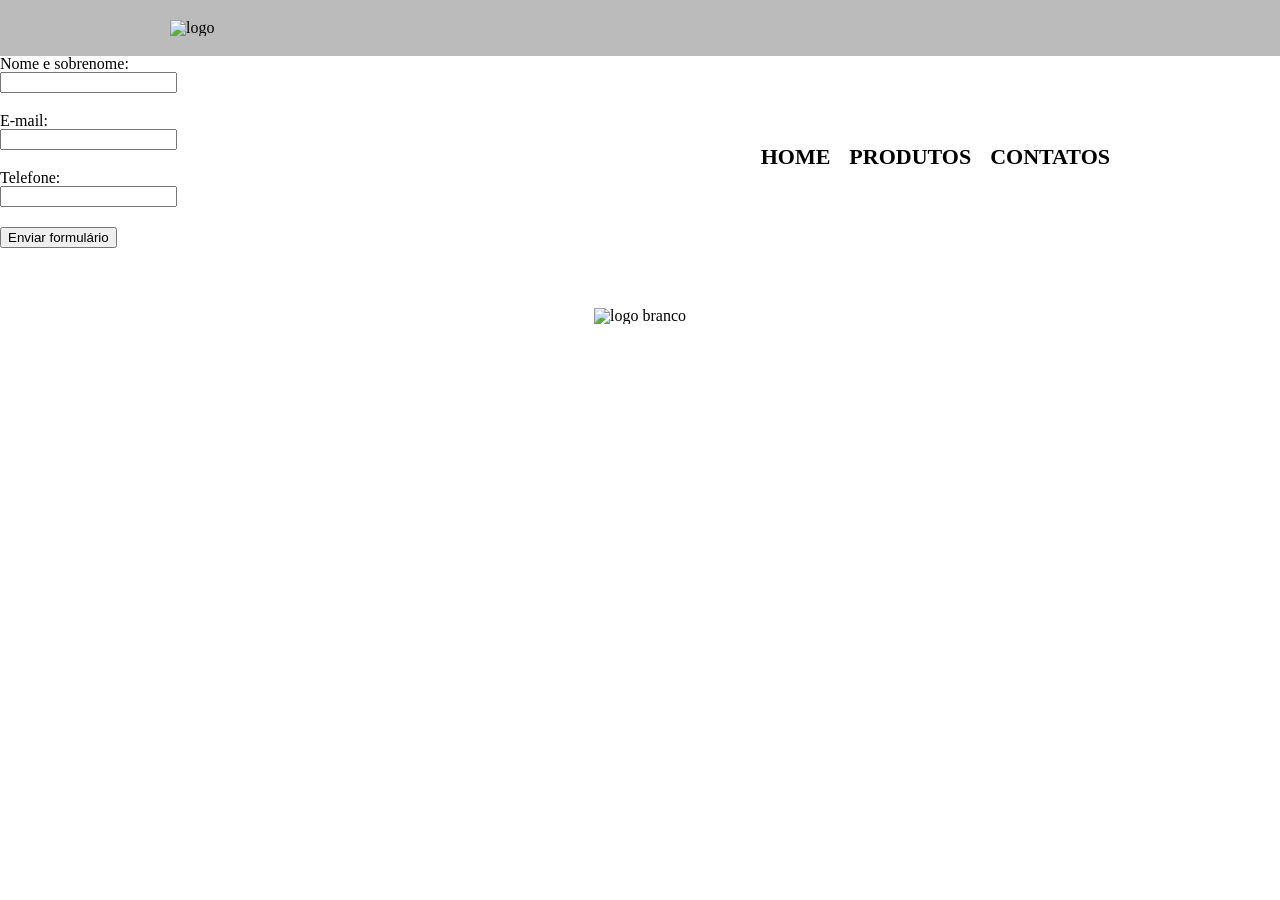
==== contatos.html @ 710db9f3 "Add files via upload" ====
<!doctype html>
<html lang="pt-br">
  <head>
    <meta charset="UTF-8" />
    <meta name="viewport" content="width=device-width, initial-scale=1.0" />
    <title>Contato - Barbearia Space for Man</title>
    <link rel="stylesheet" href="reset.css" />
    <link rel="stylesheet" href="contato.css" />
  </head>
  <body>
    <header>
      <!---Criamos uma div chamado caixa para distribuir o espaço entre o logo e o menu conforme imagem:25-->
      <div class="caixa">
        <h1><img src="./Img/logo.png" alt="logo" /></h1>

        <nav>
          <ul>
            <li><a href="index.html">Home</a></li>
            <li><a href="produtos.html">Produtos</a></li>
            <li><a href="contatos.html">Contatos</a></li>
          </ul>
        </nav>
      </div>
    </header>
    <main>
      <form action="">
        <label for="">Nome e sobrenome:</label>
        <input type="" />
        <label for="">E-mail:</label>
        <input type="" />
        <label for="">Telefone:</label>
        <input type="" />
        <input type="submit" value="Enviar formulário" />
      </form>
    </main>
    <footer>
      <img src="./Img/logo-branco.png" alt="logo branco" />
      <p class="copy">&#169; Copyright Barbearia Space for Man - 2026</p>
    </footer>
  </body>
</html>
---- contato.css ----
header {
  background-color: #bbbbbb;
  padding: 20px 0;
}

.caixa {
  position: relative;
  width: 940px;
  margin: 0 auto;
} /*Position: relative para posicionar mediante a posição original dele 

Width: colocamos uma largura para melhor distribuir o espaço entre o logo e o menu:

Margin: O auto para centralizar automaticamente tanto para a direita com para esquerda.  

*/
nav {
  position: absolute;
  top: 126px;
  right: 0;
}
nav li {
  display: inline;
  margin: 0 0 0 15px;
}
nav a {
  text-transform: uppercase;
  color: #000000;
  font-size: 22px;
  font-weight: bolder;
  text-decoration: none;

} 
/* fizemoa esta pasta produto para trabalhar separadamente da principal*/
nav a:hover {
  color: #c78c19;
  text-decoration: underline;}
  .contato {
    width: 940px;
    margin: 0 auto;
    padding: 20px 0;
  }
  form label {
    display: block;
    
    
  }
  form input {
    display: block;
    
    margin-bottom: 20px;


    
  }
  footer {
  background-image: url(./Img/bg.jpg);
  padding: 40px 0;
  text-align: center;
}
.copy {
  color: #ffffff;
  font-size: 16px;
  margin-top: 10px;
}
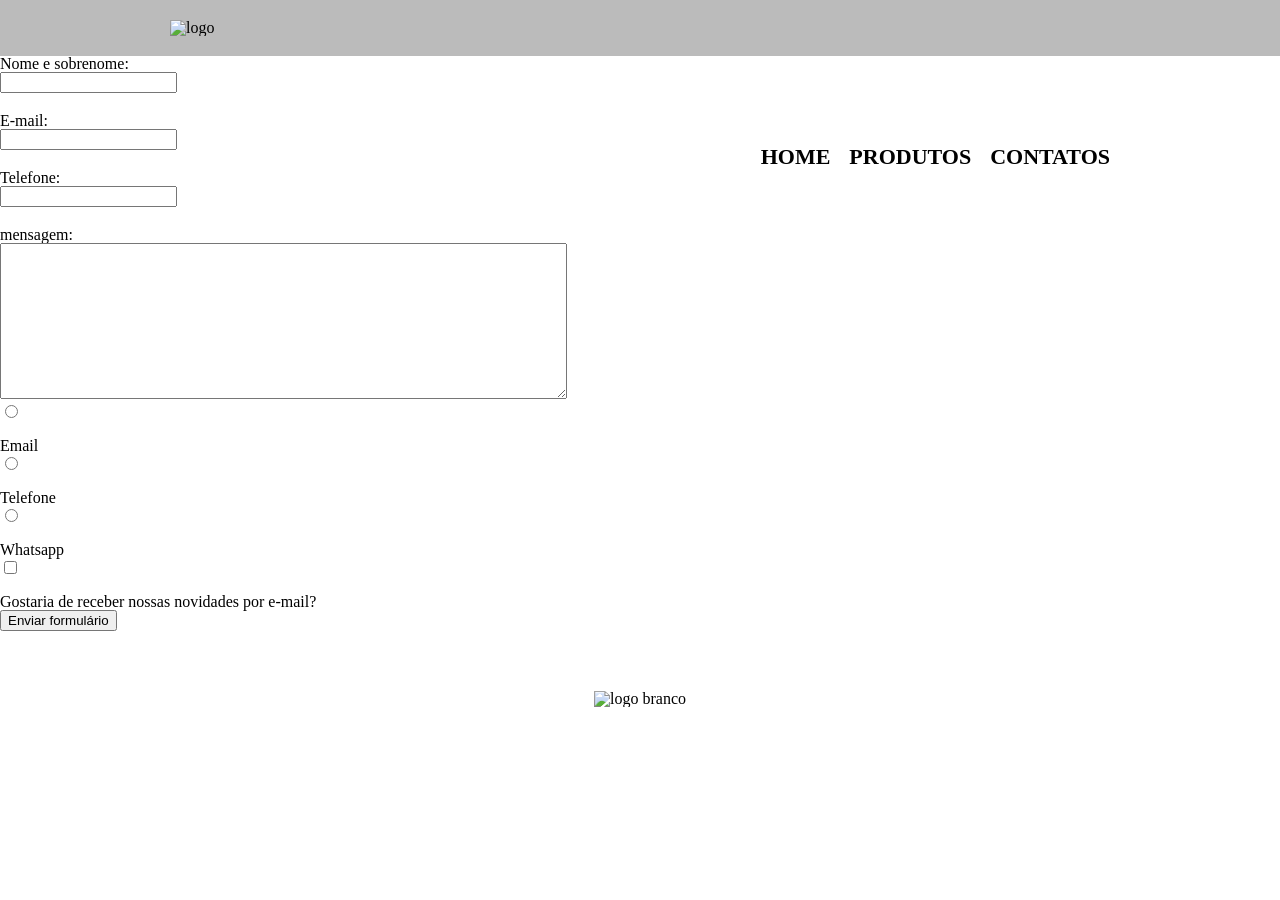
==== commit 262b48d2: "Add files via upload" ====
--- a/contatos.html
+++ b/contatos.html
@@ -25,11 +25,25 @@
     <main>
       <form action="">
         <label for="">Nome e sobrenome:</label>
-        <input type="" />
+        <input type="" class="input-padrao"/>
         <label for="">E-mail:</label>
-        <input type="" />
+        <input type=""class="input-padrao"/>
         <label for="">Telefone:</label>
-        <input type="" />
+        <input type="" class="input-padrao"/>
+        <label for="mensagem">mensagem:</label>
+        <textarea name="mensagem" id="mensagem" cols="68" rows="10"></textarea>
+
+       <label for="radio-email"><input type="radio" name="contato" id="radio-email" />Email</label>
+       
+        <label for="radio-telefone"><input type="radio" name="contato" id="radio-telefone" />Telefone</label>
+       
+        <label for="radio-whatsapp"><input type="radio" name="contato" id="radio-whatsapp" />Whatsapp</label>
+       
+       
+
+        <label for="checkbox"> <input type="checkbox" name="" id="checkbox" />Gostaria de receber nossas novidades por e-mail?</label>
+       
+
         <input type="submit" value="Enviar formulário" />
       </form>
     </main>
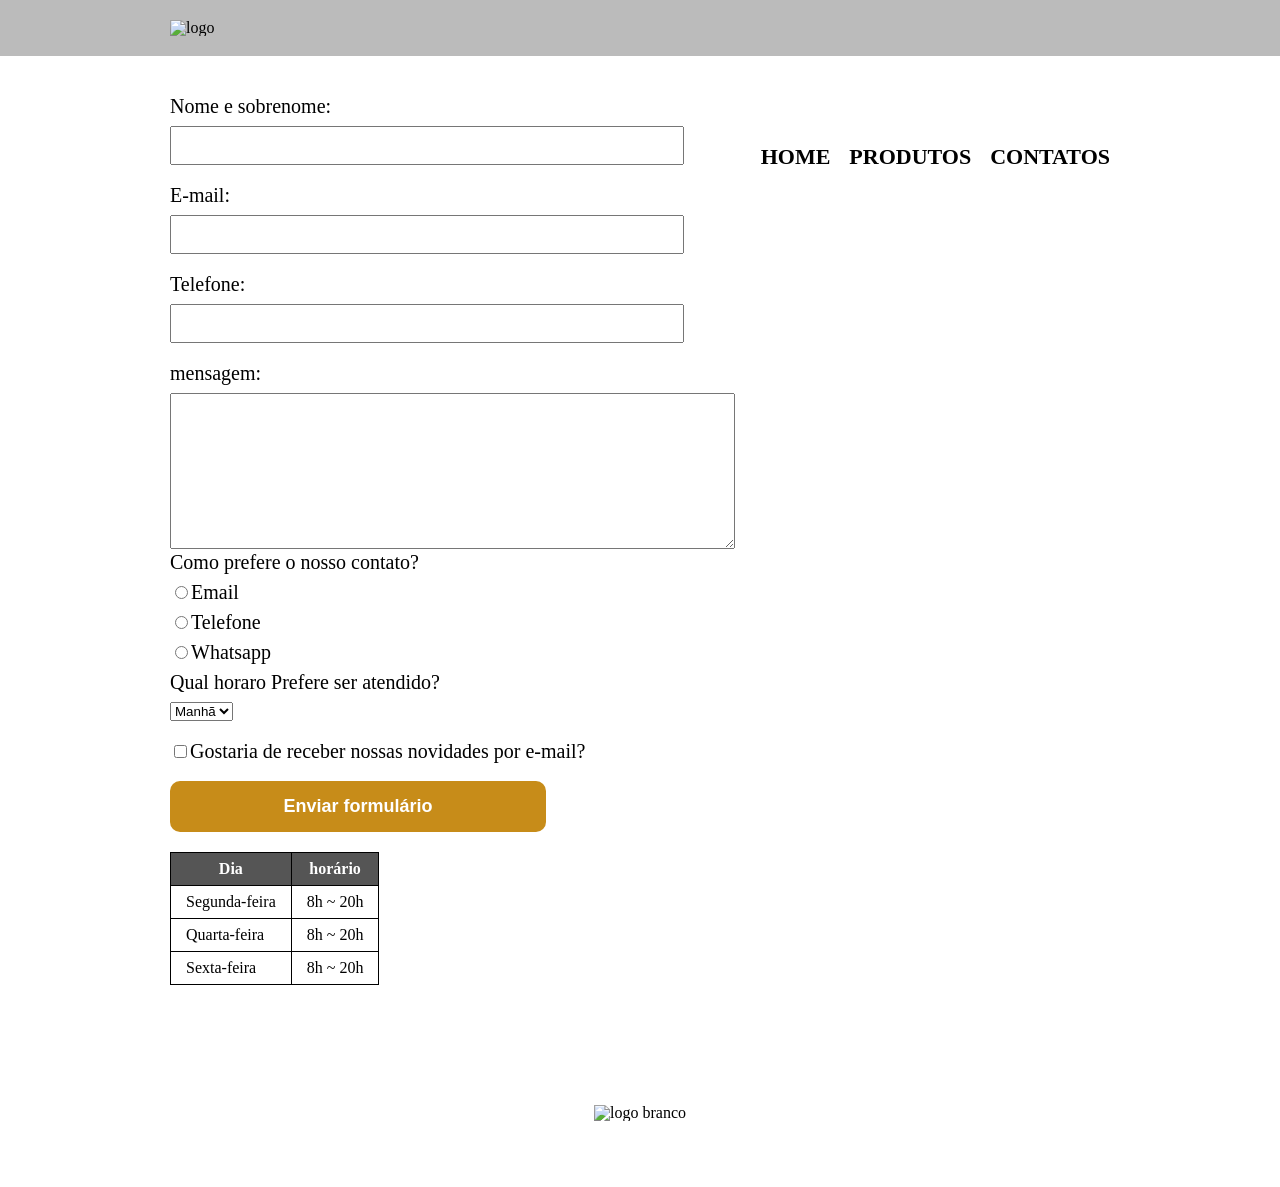
==== commit 8ce407ce: "Add files via upload" ====
--- a/contatos.html
+++ b/contatos.html
@@ -25,28 +25,78 @@
     <main>
       <form action="">
         <label for="">Nome e sobrenome:</label>
-        <input type="" class="input-padrao"/>
+        <input type="" class="input-padrao" />
         <label for="">E-mail:</label>
-        <input type=""class="input-padrao"/>
+        <input type="" class="input-padrao" />
         <label for="">Telefone:</label>
-        <input type="" class="input-padrao"/>
+        <input type="" class="input-padrao" />
         <label for="mensagem">mensagem:</label>
         <textarea name="mensagem" id="mensagem" cols="68" rows="10"></textarea>
 
-       <label for="radio-email"><input type="radio" name="contato" id="radio-email" />Email</label>
-       
-        <label for="radio-telefone"><input type="radio" name="contato" id="radio-telefone" />Telefone</label>
-       
-        <label for="radio-whatsapp"><input type="radio" name="contato" id="radio-whatsapp" />Whatsapp</label>
-       
-       
+        <fieldset>
+          <legend>Como prefere o nosso contato?</legend>
+          <label for="radio-email"
+            ><input type="radio" name="contato" id="radio-email" />Email</label
+          >
 
-        <label for="checkbox"> <input type="checkbox" name="" id="checkbox" />Gostaria de receber nossas novidades por e-mail?</label>
-       
+          <label for="radio-telefone"
+            ><input
+              type="radio"
+              name="contato"
+              id="radio-telefone"
+            />Telefone</label
+          >
 
-        <input type="submit" value="Enviar formulário" />
+          <label for="radio-whatsapp"
+            ><input
+              type="radio"
+              name="contato"
+              id="radio-whatsapp"
+            />Whatsapp</label
+          >
+        </fieldset>
+        <fieldset>
+          <legend>Qual horaro Prefere ser atendido?</legend>
+          <select name="" id="">
+            <option value="">Manhã</option>
+            <option value="">Tarde</option>
+            <option value="">Noite</option>
+          </select>
+        <fieldset>
+        <label for="checkbox" class="checkbox">
+          <input type="checkbox" name="" id="checkbox" />Gostaria de receber
+          nossas novidades por e-mail?</label
+        >
+
+        <input type="submit" value="Enviar formulário" class="enviar">
       </form>
-    </main>
+       <table>
+            <thead>
+                <tr>
+                    <th>Dia</th>
+                    <th>horário</th>
+                </tr>
+
+            </thead>
+            <tbody>
+                <tr>
+                    <td>Segunda-feira</td>
+                    <td>8h ~ 20h</td>
+                </tr>
+                <tr>
+                    <td>Quarta-feira</td>
+                    <td>8h ~ 20h</td>
+                </tr>
+                <tr>
+                    <td>Sexta-feira</td>
+                    <td>8h ~ 20h</td>
+                </tr>
+
+            </tbody>
+        </table>
+
+          
+      </main>
     <footer>
       <img src="./Img/logo-branco.png" alt="logo branco" />
       <p class="copy">&#169; Copyright Barbearia Space for Man - 2026</p>
--- a/contato.css
+++ b/contato.css
@@ -29,31 +29,78 @@
   font-size: 22px;
   font-weight: bolder;
   text-decoration: none;
-
-} 
+}
 /* fizemoa esta pasta produto para trabalhar separadamente da principal*/
 nav a:hover {
   color: #c78c19;
-  text-decoration: underline;}
-  .contato {
-    width: 940px;
-    margin: 0 auto;
-    padding: 20px 0;
-  }
-  form label {
-    display: block;
-    
-    
-  }
-  form input {
-    display: block;
-    
-    margin-bottom: 20px;
+  text-decoration: underline;
+}
+.contato {
+  width: 940px;
+  margin: 0 auto;
+  padding: 20px 0;
+}
+main {
+  width: 940px;
+  margin: 0 auto;
+}
+form {
+  margin: 40px 0;
+}
+form label,
+form legend {
+  display: block;
+  font-size: 20px;
+  margin: 0 0 10px;
+}
+.input-padrao {
+  display: block;
+  margin-bottom: 20px;
+  padding: 10px 20px;
+  width: 50%;
+}
+.checkbox {
+  margin: 20px 0;
+}
+.enviar {
+  width: 40%;
+  padding: 15px 0;
+  background-color: #c78c19;
+  color: #ffffff;
+  font-weight: bold;
+  border: none;
+  border-radius: 10px;
+  font-size: 18px;
+  transition: 0.3s;
+  cursor: pointer;
+}
+.enviar:hover {
+  background-color: #000000;
+  color: #ffffff;
+  transform: scale(1.1) rotate(5deg);
+}
+table{
+    /* aumento o espaço externo tanto para cima com para baixo */
+    margin: 20px  0 40px;
+}
 
+thead{
+    /*  colocamos uma cor de fundo no cabeçalho da tabela*/
+    background-color: #555555;
+    /* mudamos a cor da letra para branco */
+    color: white;
+    /* Demos um peso para fonte(deixamos mais incorpada)*/
+    font-weight: bold;
+}
 
-    
-  }
-  footer {
+td, th{
+    /* colocamos uma borda em nossa tabela da cor preta*/
+    border: solid 1px #000000;
+    /* aumentamos o espaço interno da nossa tabela*/
+    padding: 8px 15px;
+}
+
+footer {
   background-image: url(./Img/bg.jpg);
   padding: 40px 0;
   text-align: center;
@@ -62,5 +109,5 @@
   color: #ffffff;
   font-size: 16px;
   margin-top: 10px;
+  
 }
- 
